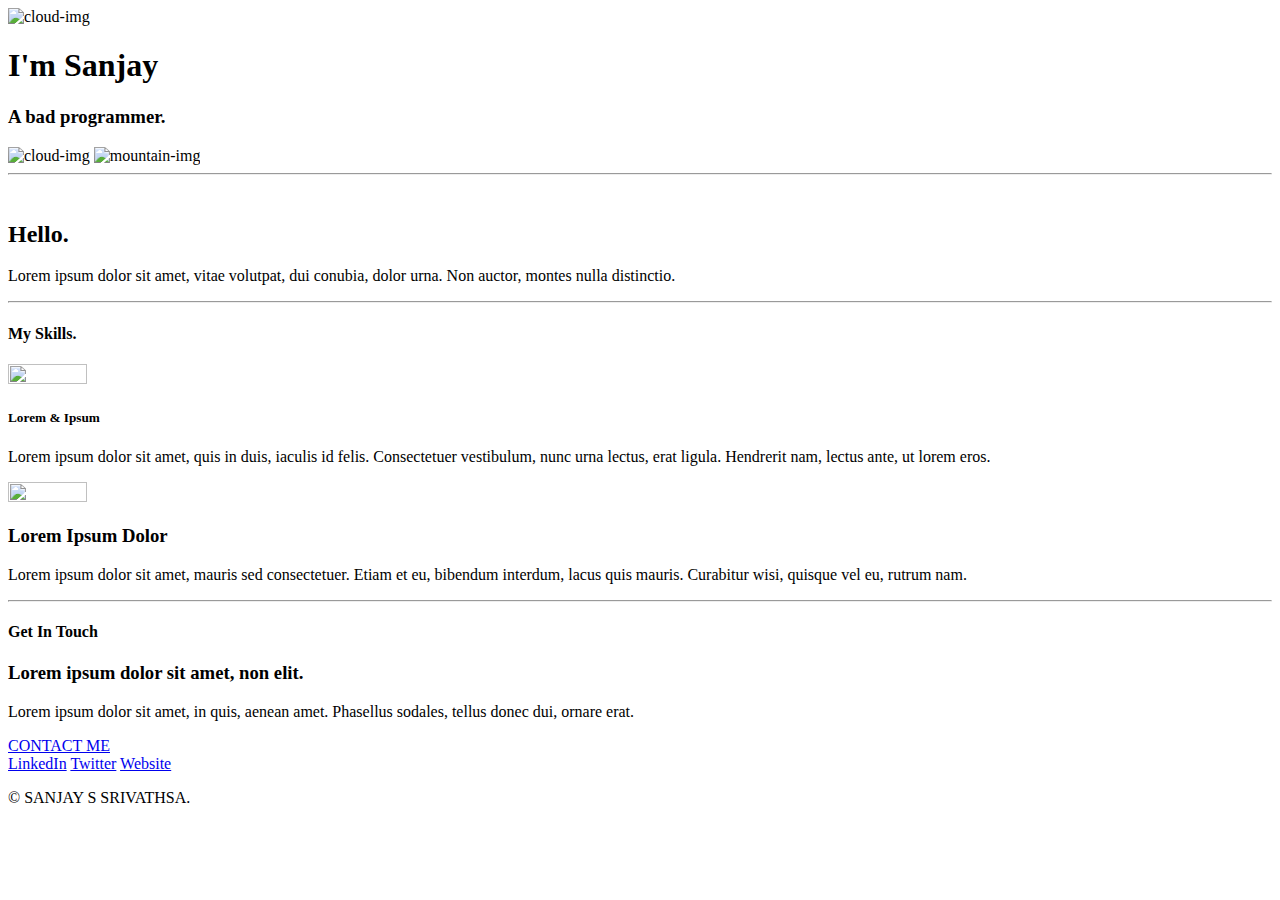
==== index.html @ 3680038c "Rename 1.html to index.html" ====
<!DOCTYPE html>
<html lang="en">
<head>
    <meta charset="UTF-8">
    <meta http-equiv="X-UA-Compatible" content="IE=edge">
    <meta name="viewport" content="width=device-width, initial-scale=1.0">
    <title>SANJAY S SRIVATHSA</title>
    <link rel="icon" href="f.ico">
    <link rel="preconnect" href="https://fonts.googleapis.com">
<link rel="preconnect" href="https://fonts.gstatic.com" crossorigin>
<link href="https://fonts.googleapis.com/css2?family=Itim&family=Lobster&family=Sacramento&display=swap" rel="stylesheet">

</head>
<body>
    <link rel="stylesheet" href="CSS/style.css">
    <div class="top">
        
        <img class="ct"  src="images/cloud.png" alt="cloud-img">  
        <h1>I'm Sanjay</h1>

        <h3>A <span class="bad">bad </span> programmer.</h3>
        <img class="cb" src="images/cloud.png" alt="cloud-img">
        <img src="images/mountain.png" alt="mountain-img">
    </div>
    <hr>
    <div class="middle-container">
        <div class="profile"  >
          <img class="mdl" src="https://wallpapers.com/images/file/monkey-d-luffy-and-pirate-flag-5o7fotrqeem4kqne.jpg" alt="">
          <h2>Hello.</h2>
          <p>Lorem ipsum dolor sit amet, vitae volutpat, dui conubia, dolor urna. Non auctor, montes nulla distinctio.</p>
        </div>
        <hr class="hr">
        <div class="skills">
          <h4>My Skills.</h4>
          <div class="skill-row">
            <img class="sd"  width="25%" height="25%" src="https://play-lh.googleusercontent.com/RslBy1o2NEBYUdRjQtUqLbN-ZM2hpks1mHPMiHMrpAuLqxeBPcFSAjo65nQHbTA53YYn" alt="">
            <h5>Lorem & Ipsum</h5>
            <p class="l1">Lorem ipsum dolor sit amet, quis in duis, iaculis id felis. Consectetuer vestibulum, nunc urna lectus, erat ligula. Hendrerit nam, lectus ante, ut lorem eros.</p>
          </div>
          <div class="skill-row1">
            <img class="css"  width="25%" height="25%" src="https://play-lh.googleusercontent.com/TxjQBGYHvMJsBX5dCvxQ4R-_4N-XrVhW6-p7D7TXanXKZMD8L-UkeMBWO1dtubGVNqU" alt="">
            <h3>Lorem Ipsum Dolor</h3>
            <p>Lorem ipsum dolor sit amet, mauris sed consectetuer. Etiam et eu, bibendum interdum, lacus quis mauris. Curabitur wisi, quisque vel eu, rutrum nam.</p>
          </div>
        </div>
        <hr class="hr">
        <div class="contact-me">
          <h4>Get In Touch</h4>
          <h3 class="f">Lorem ipsum dolor sit amet, non elit.</h3>
          <p>Lorem ipsum dolor sit amet, in quis, aenean amet. Phasellus sodales, tellus donec dui, ornare erat.</p>
          <a class="btn" href="mailto:srivathasa2003@gmail.com">CONTACT ME</a>
        </div>
      </div>
      
      
      <div class="bottom-container">
        <a class="footer-link" href="https://www.linkedin.com/">LinkedIn</a>
        <a class="footer-link" href="https://twitter.com/">Twitter</a>
        <a class="footer-link" href="https://www.appbrewery.co/">Website</a>
        <p class="last">© SANJAY S SRIVATHSA.</p>
      </div>
      
      
</body>
</html>
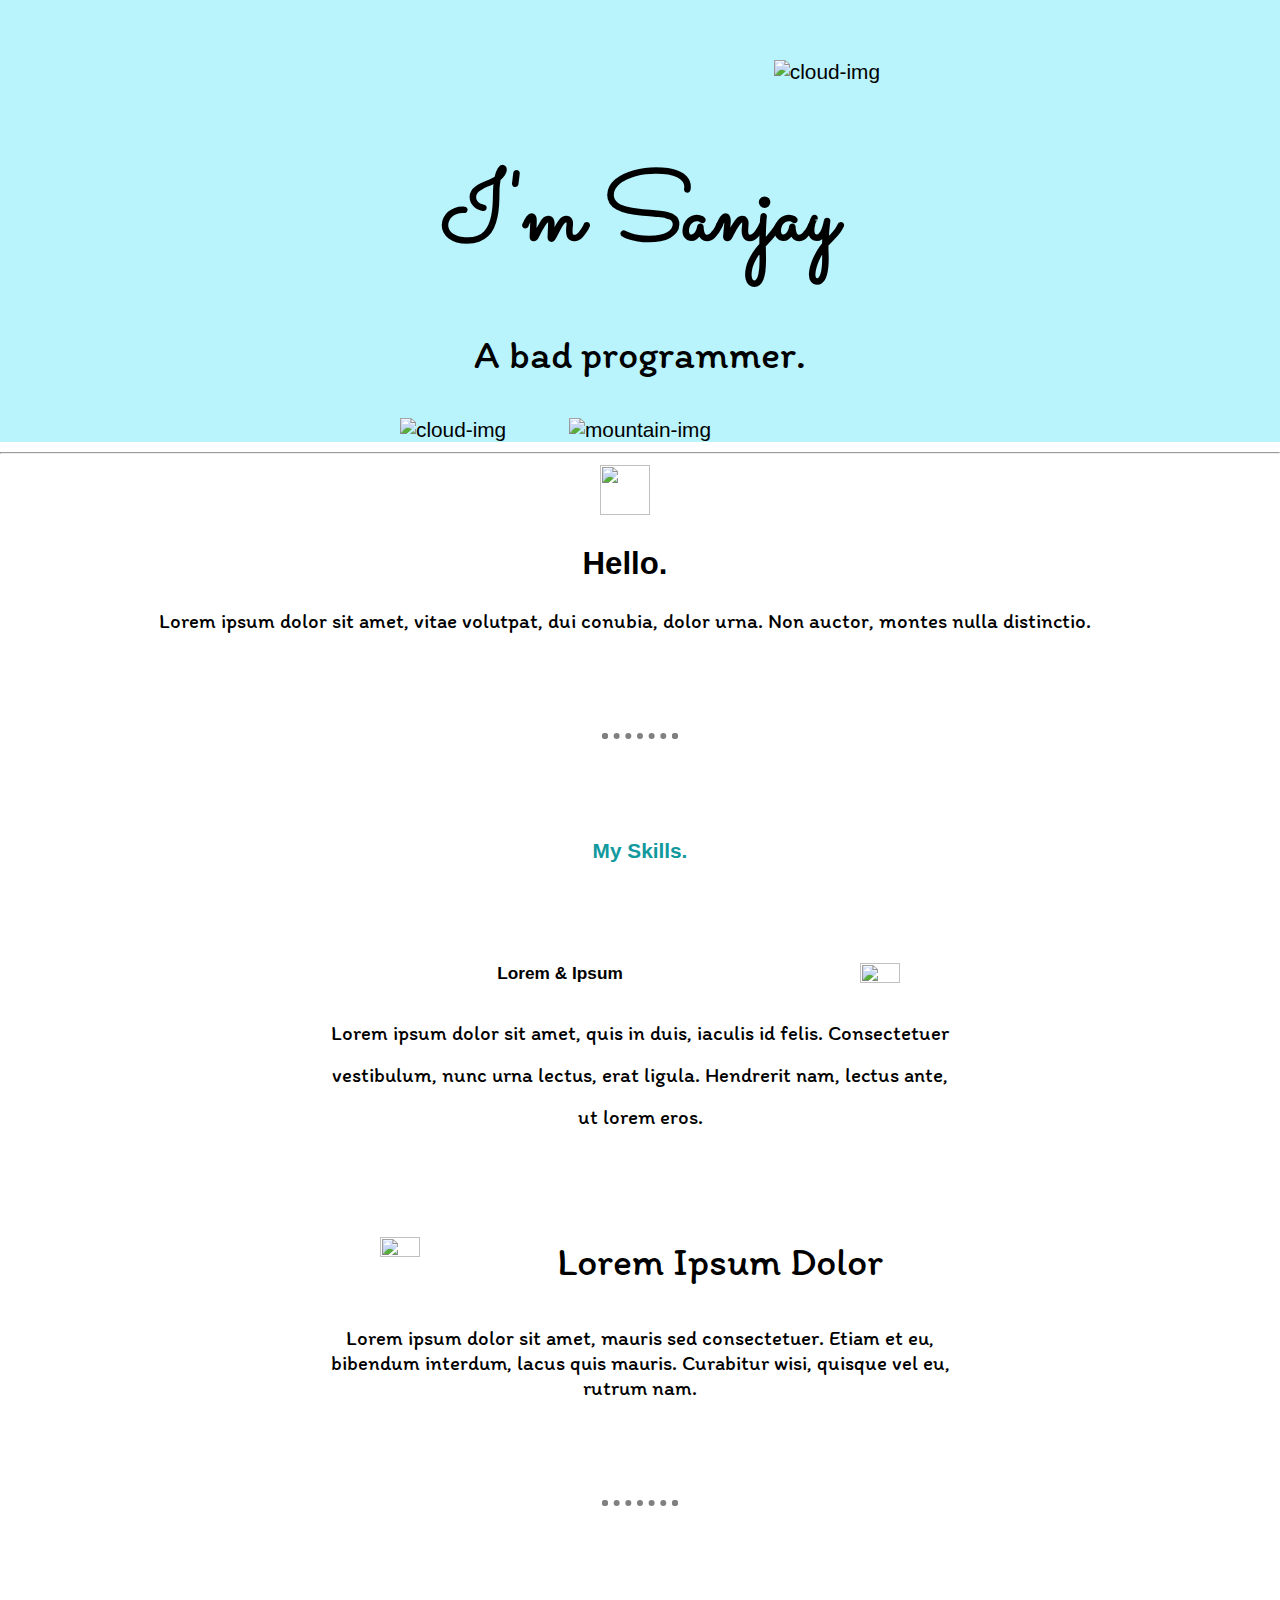
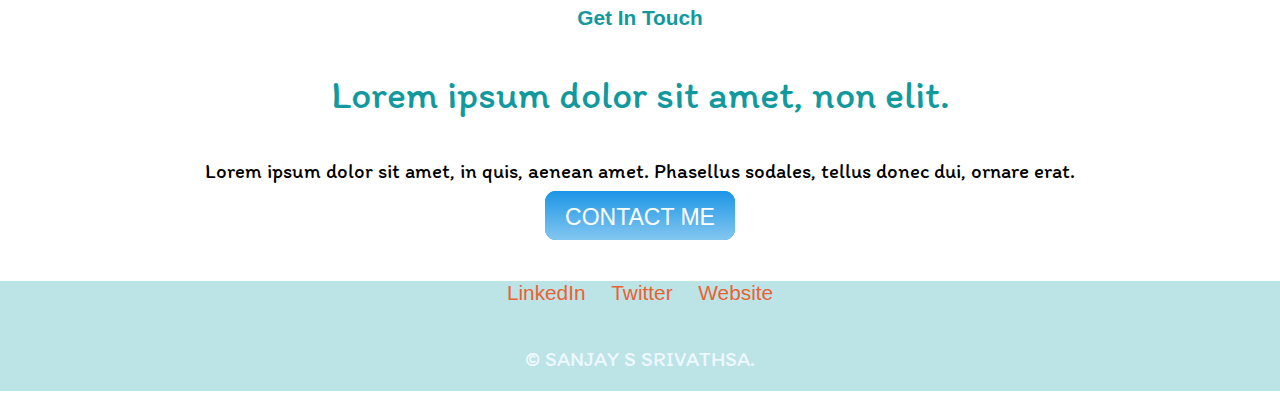
==== commit e7c770a4: "Update index.html" ====
--- a/index.html
+++ b/index.html
@@ -12,7 +12,7 @@
 
 </head>
 <body>
-    <link rel="stylesheet" href="CSS/style.css">
+    <link rel="stylesheet" href="style.css">
     <div class="top">
         
         <img class="ct"  src="images/cloud.png" alt="cloud-img">  
--- a/style.css
+++ b/style.css
@@ -0,0 +1,131 @@
+body{
+    margin: 0px;
+    font-family:Verdana, Geneva, sans-serif;
+    font-size: 1.3em;
+}
+h1{
+    font-size: 6rem;
+    margin: 50px auto 0 auto;
+   font-family: 'Sacramento', cursive;
+}
+.l1{
+    line-height: 2;
+}
+h3{
+    
+    font-weight: normal;
+    font-family: 'Itim', cursive;
+    font-size: 2.5rem;
+    
+}
+h4{
+    color:#11999E;
+}
+.skill-row{
+    width: 50%;
+    /*padding-left: 25%;*/
+    margin: 100px auto 100px auto;
+    
+}
+.skill-row1{
+    width: 50%;
+    /*padding-left: 25%;*/
+    margin: 100px auto 100px auto;
+    
+}
+.hr{
+    
+    border: 6px dotted gray ;
+    border-bottom: 0px ;
+    
+    width: 5%;
+    margin: 100px auto;
+    
+}
+.f{
+    color:#11999E;
+}
+.btn{
+    background-color: aquamarine;
+}
+.top{
+    padding-top: 100px;;
+    text-align: center;
+    background-color: #B9F3FC;
+    
+}
+.mdl{
+    
+    width: 50px;
+    height: 50px;
+}
+.sd{
+    float: right;
+}
+.css{
+    float: left;
+}
+.middle-container{
+    text-align: center;
+
+}
+.bottom-container{
+    background-color: rgb(188, 228, 230);
+    margin-top: 50px;
+    text-align: center;
+    padding: 50 0 20px;
+}
+.profile{
+    margin-right: 30px;
+}
+.cb{
+    position: absolute;
+    left:400px;
+    
+}
+.ct{
+    position: absolute;
+    right:400px;
+    top:60px;
+}
+p{
+    font-family: 'Itim', cursive;
+}
+.btn {
+    background: #1c95e6;
+    background-image: -webkit-linear-gradient(top, #1c95e6, #84c7f0);
+    background-image: -moz-linear-gradient(top, #1c95e6, #84c7f0);
+    background-image: -ms-linear-gradient(top, #1c95e6, #84c7f0);
+    background-image: -o-linear-gradient(top, #1c95e6, #84c7f0);
+    background-image: linear-gradient(to bottom, #1c95e6, #84c7f0);
+    -webkit-border-radius: 11;
+    -moz-border-radius: 11;
+    border-radius: 11px;
+    font-family:Verdana, Geneva, sans-serif;
+    color: #ffffff;
+    font-size: 23px;
+    padding: 13px 20px 10px 20px;
+    text-decoration: none;
+  }
+  
+  .btn:hover {
+    background: #3cb0fd;
+    background-image: -webkit-linear-gradient(top, #3cb0fd, #42ccb7);
+    background-image: -moz-linear-gradient(top, #3cb0fd, #42ccb7);
+    background-image: -ms-linear-gradient(top, #3cb0fd, #42ccb7);
+    background-image: -o-linear-gradient(top, #3cb0fd, #42ccb7);
+    background-image: linear-gradient(to bottom, #3cb0fd, #42ccb7);
+    text-decoration: none;
+  }
+  a{
+    color:#eb6132;
+    margin: 10px 10px;
+    text-decoration: none ;
+  }
+  a:hover{
+    color: #55de33;
+  }
+  .last{
+    color: aliceblue;
+    padding: 20px 10px;
+  }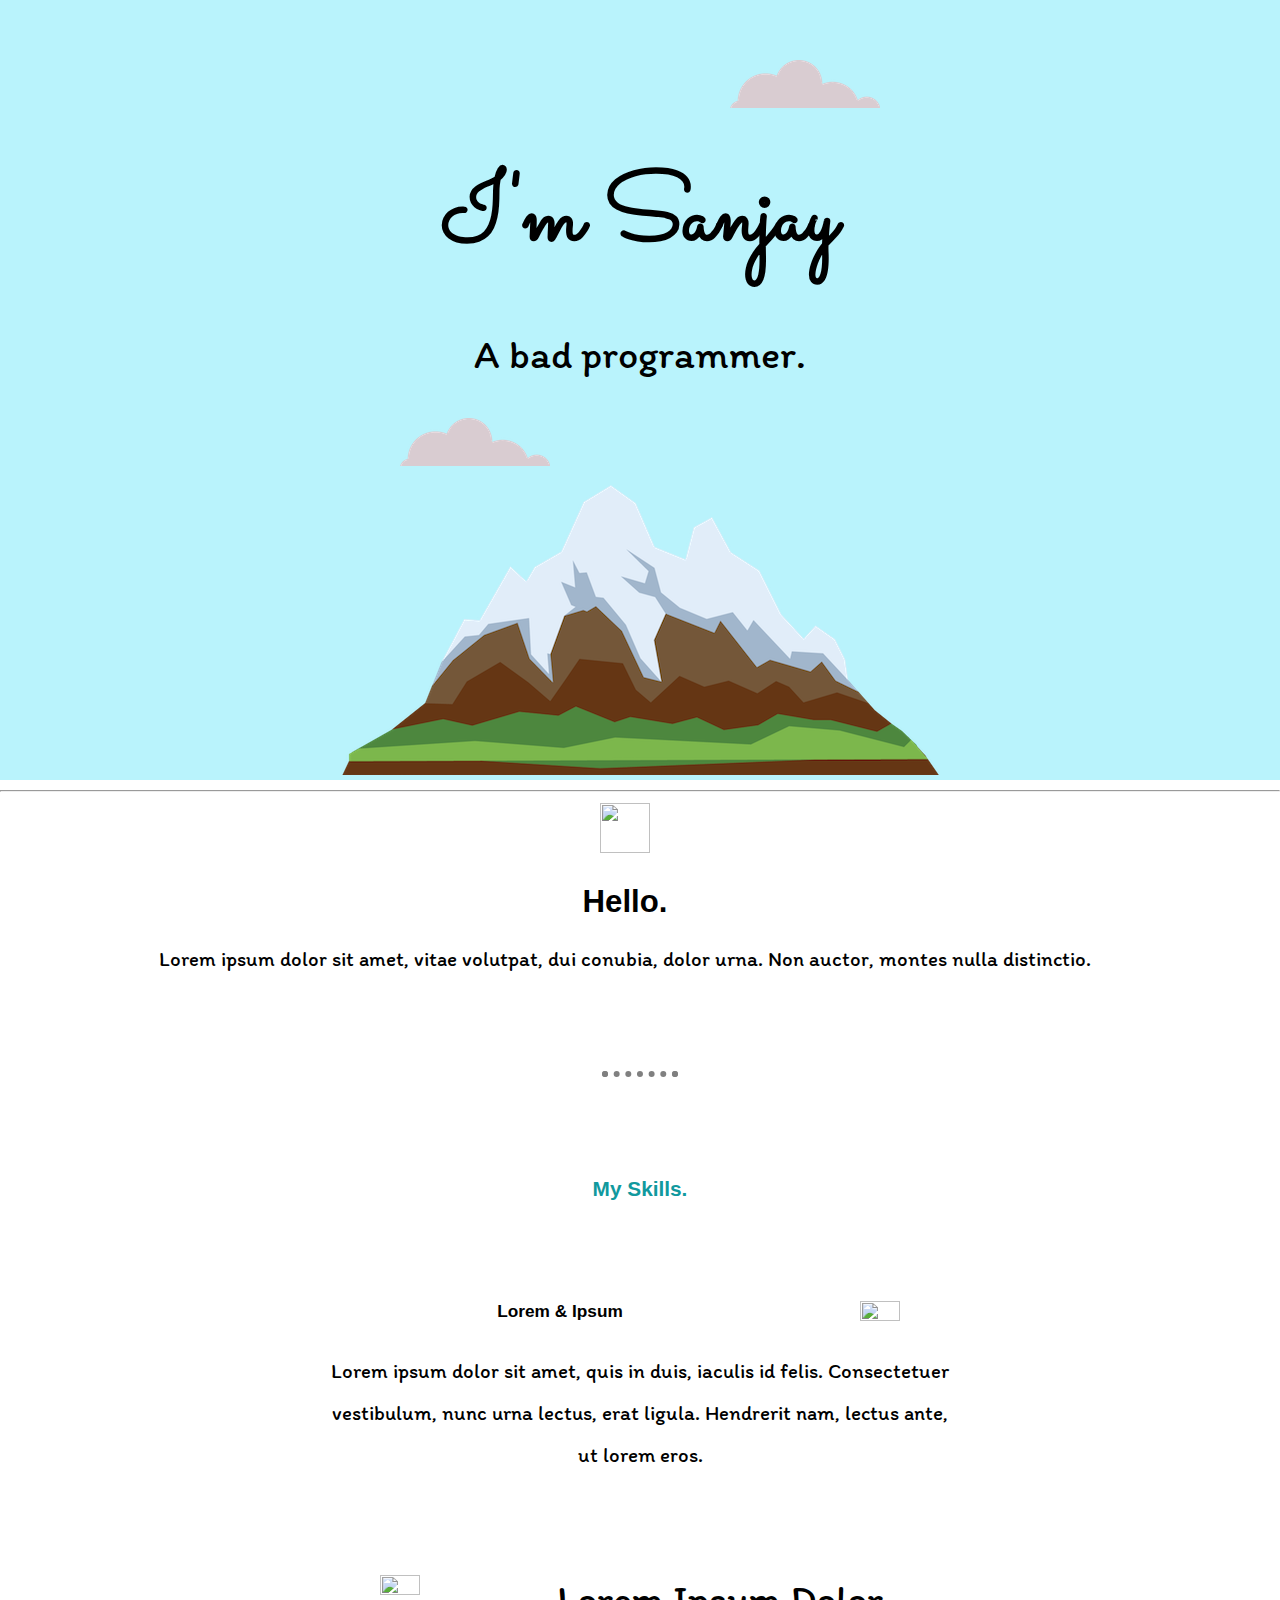
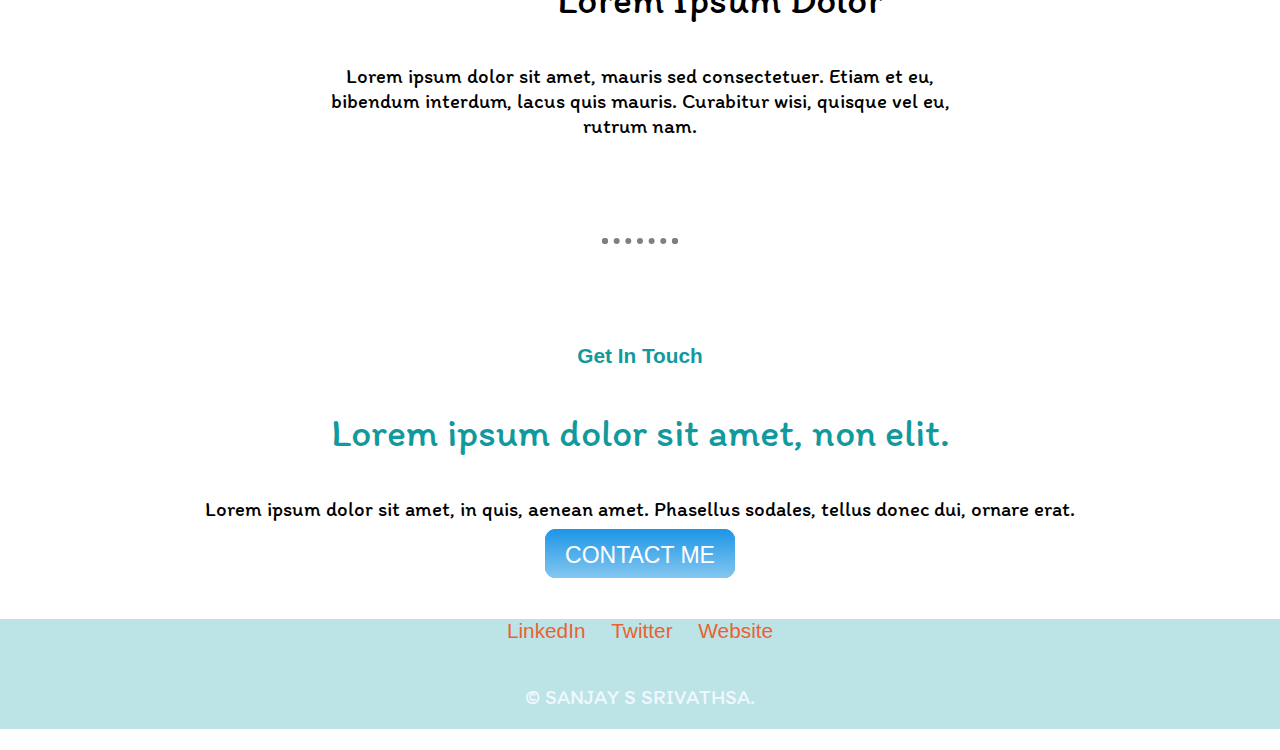
==== commit 125ddbec: "Update index.html" ====
--- a/index.html
+++ b/index.html
@@ -15,12 +15,12 @@
     <link rel="stylesheet" href="style.css">
     <div class="top">
         
-        <img class="ct"  src="images/cloud.png" alt="cloud-img">  
+        <img class="ct"  src="cloud.png" alt="cloud-img">  
         <h1>I'm Sanjay</h1>
 
         <h3>A <span class="bad">bad </span> programmer.</h3>
-        <img class="cb" src="images/cloud.png" alt="cloud-img">
-        <img src="images/mountain.png" alt="mountain-img">
+        <img class="cb" src="cloud.png" alt="cloud-img">
+        <img src="mountain.png" alt="mountain-img">
     </div>
     <hr>
     <div class="middle-container">
